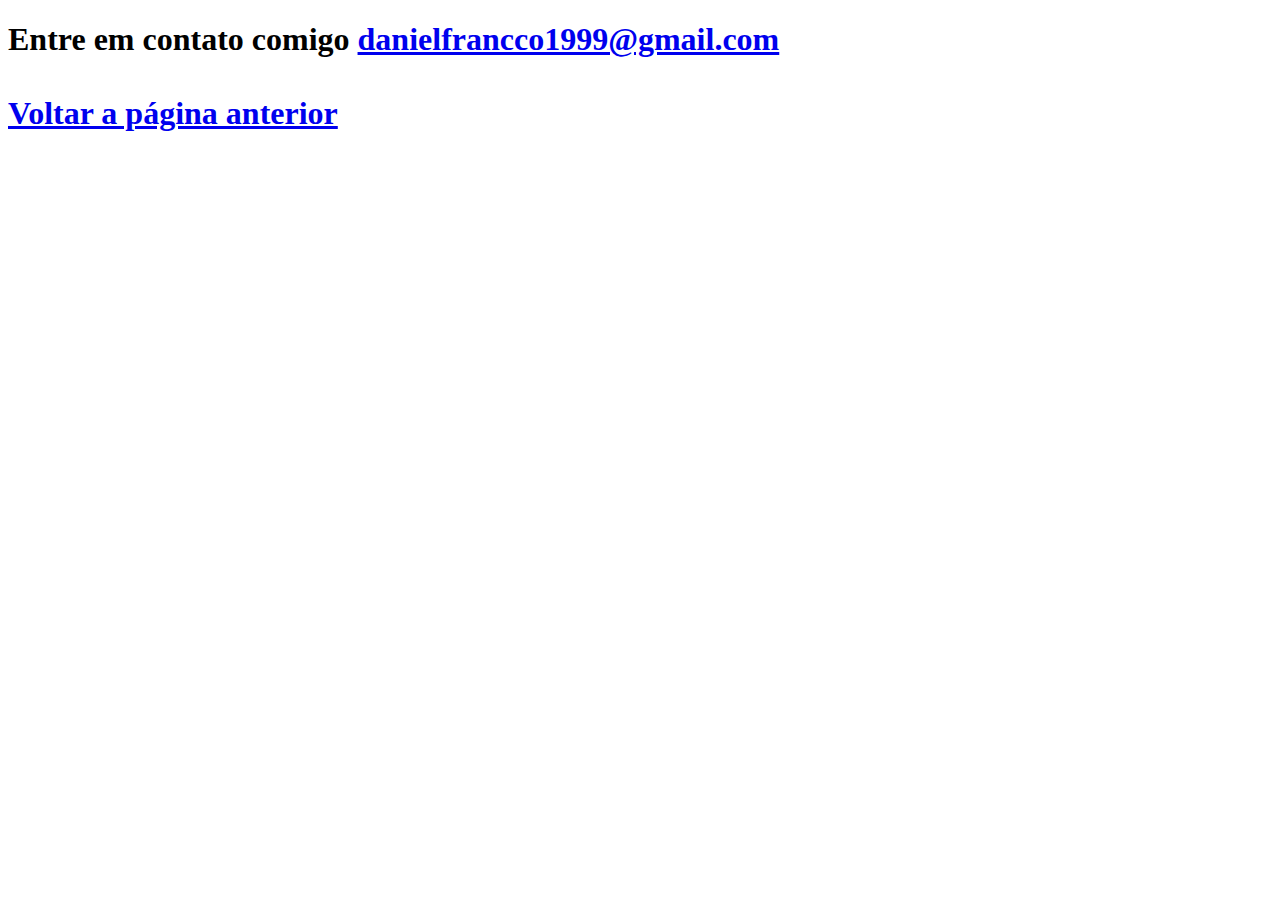
==== contato.html @ 06acdefd "Subindo meu curriculo" ====
<!DOCTYPE html>
<html lang="pt">
<head>
    <meta charset="UTF-8">
    <meta http-equiv="X-UA-Compatible" content="IE=edge">
    <meta name="viewport" content="width=device-width, initial-scale=1.0">
    <title>Contato</title>
</head>
<body>
    <h1>Entre em contato comigo</h>
        <a href="mailto:danielfrancco1999@gmail.com?subject=Olá Daniel">danielfrancco1999@gmail.com</a>
        <br><br>

        <a href="index.html">Voltar a página anterior</a>
</body>
</html>
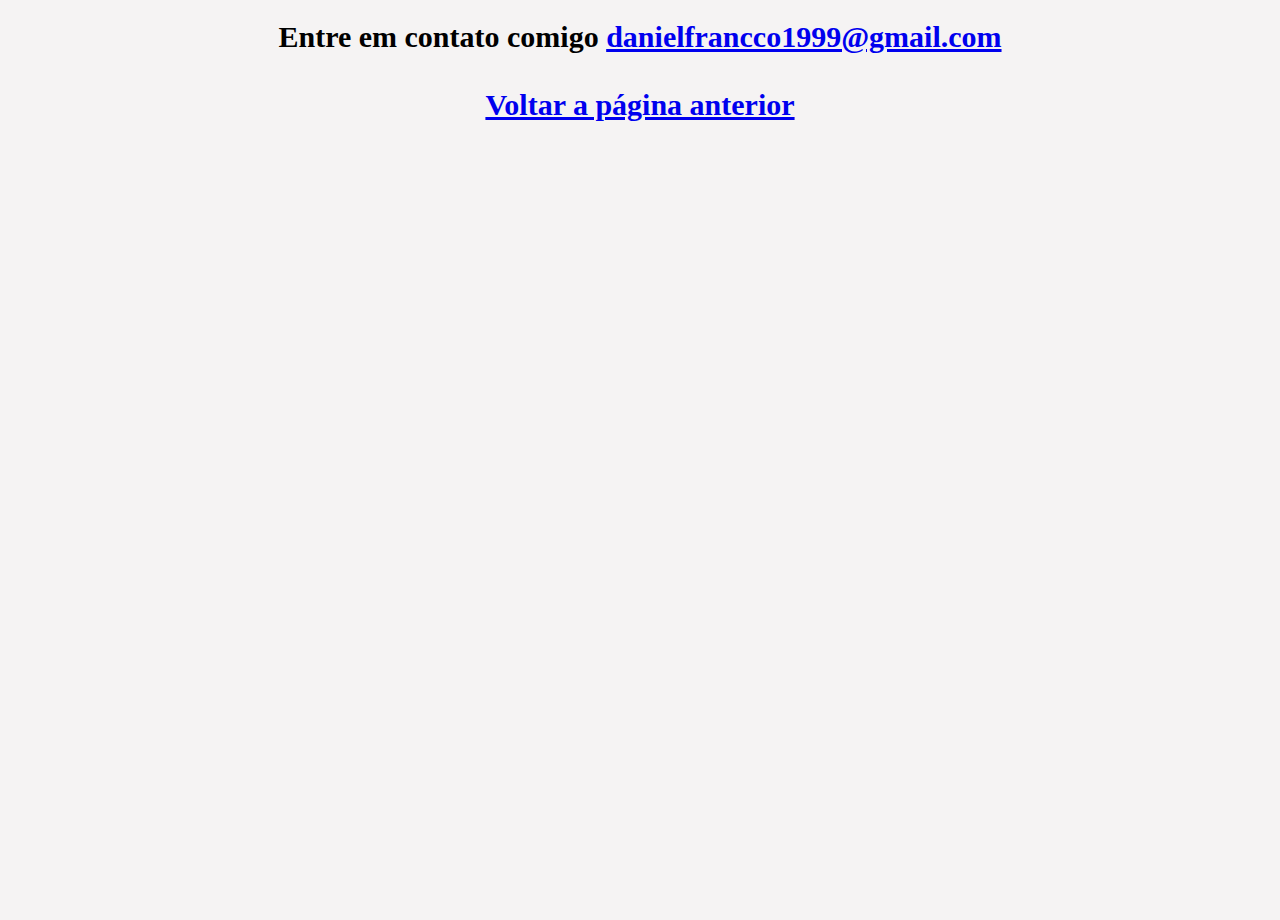
==== commit 2cef6677: "Update contato.html" ====
--- a/contato.html
+++ b/contato.html
@@ -5,12 +5,24 @@
     <meta http-equiv="X-UA-Compatible" content="IE=edge">
     <meta name="viewport" content="width=device-width, initial-scale=1.0">
     <title>Contato</title>
+    <link rel="icon" href="img/aroba.png">
 </head>
 <body>
-    <h1>Entre em contato comigo</h>
+    <h1 class="text">Entre em contato comigo</h>
         <a href="mailto:danielfrancco1999@gmail.com?subject=Olá Daniel">danielfrancco1999@gmail.com</a>
-        <br><br>
-
+        <br> <br>
         <a href="index.html">Voltar a página anterior</a>
+    
+    <style>
+        html, body {
+            height: 100%;
+        }
+        body {
+            background-color: rgb(245, 243, 243);
+        }
+        h1 {
+            text-align: center;
+            font-size: 30px;
+    </style>
 </body>
-</html>+</html>
